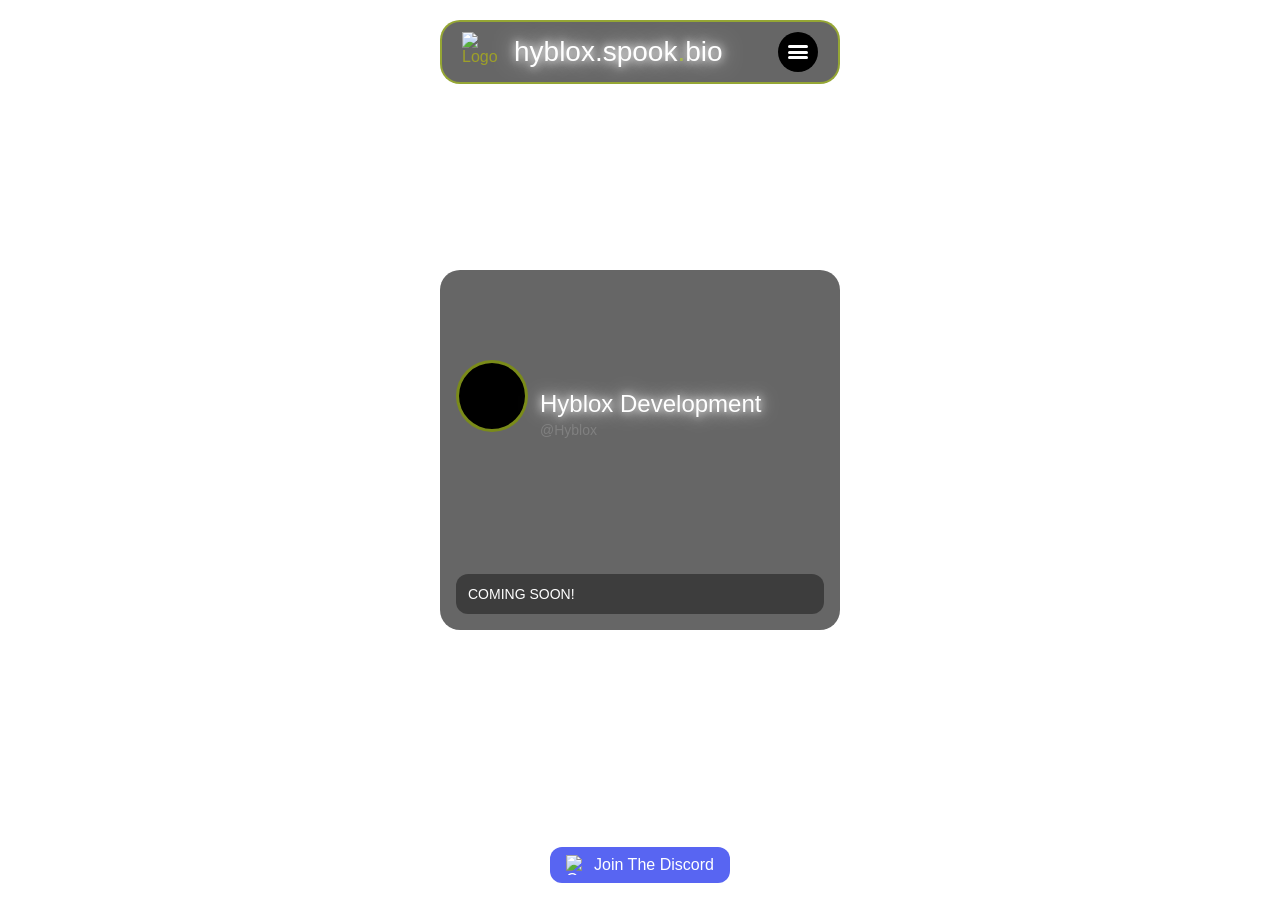
==== index.html @ faa8e241 "publish site" ====
<!DOCTYPE html>
<html lang="en">
<head>
  <meta charset="UTF-8" />
  <title>@spook.bio</title>
  <meta name="viewport" content="width=device-width, initial-scale=1" />
  <link rel="icon" type="image/png" href="/HybloxLogo.png" />

  <!-- Added theme color and Discord embed meta tags -->
  <meta name="theme-color" content="#a5bc22bd" />
  <meta property="og:title" content="Hyblox" />
  <meta property="og:keywords" content="roblox,hypixel,minecraft,minecraft server,hyblox,discord,spook.bio,spook.bio,prp.bio,spook,prp,spooky,phis,lcjunior1220,lecanact,free biograhpy">
  <meta property="og:description" content="Hyblox is a Roblox game inspired by the Hypixel minecraft server." />
  <meta property="og:image" content="/HybloxLogo.png" />
  <meta property="og:url" content="/" />
  <meta property="og:type" content="website">
  <meta property="og:image:alt" content="Hyblox Official Logo">
  <meta name="twitter:card" content="summary_large_image" />
  <meta name="twitter:title" content="Hyblox" />
  <meta property="twitter:site" content="@Hyblox">
  <meta property="twitter:site:id" content="@Hyblox">
  <meta property="twitter:creator:id" content="@Hyblox">
  <meta property="twitter:creator" content="@Hyblox">
<!-- <meta property="twitter:image" content="/banner.jpg"> -->
  <meta name="twitter:description" content="Hyblox is a Roblox game inspired by the Hypixel minecraft server." />
<!-- <meta name="twitter:image" content="/pfp.jpg" /> -->
  <meta property="og:site_name" content="Hyblox">
  <meta property="og:locale" content="en-US">
  
  <style>
    @font-face {
      font-family: 'HybloxFont';
      src: url('/fonts/abc.ttf') format('truetype');
      font-display: swap;
    }

    * {
      margin: 0;
      padding: 0;
      box-sizing: border-box;
    }

    body {
      height: 100vh;
      background: url('/background.jpg') no-repeat center center fixed;
      background-size: cover;
      color: rgb(158, 160, 40);
      font-family: Arial, sans-serif;
      user-select: none;
      overflow: hidden;
      position: relative;
      text-align: left;
    }

    header {
      position: fixed;
      top: 20px;
      left: 20px;
      right: 20px;
      max-width: 400px;
      margin: 0 auto;
      background: rgba(0, 0, 0, 0.6);
      border-radius: 20px;
      border: 2px solid #a5bc22bd;
      display: flex;
      align-items: center;
      gap: 12px;
      padding: 10px 20px;
      user-select: none;
      z-index: 100;
      justify-content: space-between;
    }

    header img {
      width: 40px;
      height: 40px;
      user-drag: none;
      user-select: none;
      -webkit-user-drag: none;
      pointer-events: none;
    }

    header .title {
      font-family: 'HybloxFont', sans-serif;
      font-size: 28px;
      color: white;
      text-shadow: 0 0 8px white, 0 0 20px white;
      white-space: nowrap;
      flex-grow: 1;
    }

    header .title .dot {
      color: #a5bc22bd;
    }

    .menu-button {
      width: 40px;
      height: 40px;
      background: black;
      border-radius: 50%;
      display: flex;
      justify-content: center;
      align-items: center;
      cursor: pointer;
      user-select: none;
      flex-shrink: 0;
    }

    .menu-icon,
    .close-icon {
      width: 20px;
      height: 14px;
      position: relative;
      display: flex;
      flex-direction: column;
      justify-content: space-between;
    }

    .menu-icon div {
      height: 3px;
      background: white;
      border-radius: 2px;
    }

    .close-icon div {
      position: absolute;
      top: 6px;
      left: 0;
      width: 20px;
      height: 3px;
      background: white;
      border-radius: 2px;
    }

    .close-icon div:first-child {
      transform: rotate(45deg);
    }

    .close-icon div:last-child {
      transform: rotate(-45deg);
    }

    .menu-dropdown {
      position: fixed;
      top: 90px;
      left: 20px;
      right: 20px;
      max-width: 400px;
      margin: 0 auto;
      background: rgba(0, 0, 0, 0.4);
      border: 2px solid #a5bc22bd;
      border-radius: 20px;
      backdrop-filter: blur(10px);
      -webkit-backdrop-filter: blur(10px);
      padding: 24px 20px;
      z-index: 99;
      user-select: none;
      display: none;
      flex-direction: column;
      justify-content: center;
      align-items: center;
      gap: 16px;
      min-height: 120px;
    }

    .menu-dropdown button {
      background: transparent;
      border: none;
      color: #a5bc22bd;
      padding: 8px 16px;
      border-radius: 12px;
      cursor: pointer;
      font-family: 'HybloxFont', sans-serif;
      font-size: 20px;
      text-align: center;
      transition: background-color 0.2s ease;
    }

    .menu-dropdown button:hover {
      background-color: rgba(194, 116, 254, 0.2);
    }

    .profile-frame {
      width: 90%;
      max-width: 400px;
      height: 360px;
      background: rgba(0, 0, 0, 0.6);
      border-radius: 20px;
      position: absolute;
      top: 50%;
      left: 50%;
      transform: translate(-50%, -50%);
      overflow: hidden;
      transform-style: preserve-3d;
      transition: transform 0.1s ease-out;
      user-select: none;
      z-index: 50;
      cursor: default;
    }

    .banner {
      position: absolute;
      top: 0;
      left: 0;
      right: 0;
      height: 120px;
      background: url('/banner.jpg') center/cover no-repeat;
      border-top-left-radius: 20px;
      border-top-right-radius: 20px;
      z-index: 1;
    }

    .profile-info {
      position: absolute;
      top: 120px;
      left: 16px;
      right: 16px;
      display: flex;
      align-items: center;
      gap: 12px;
      z-index: 2;
    }

    .pfp {
      width: 72px;
      height: 72px;
      border-radius: 50%;
      background: url('/pfp.jpg') center/cover no-repeat;
      border: 3px solid #a5bc22bd;
      flex-shrink: 0;
      margin-top: -36px;
      background-color: black;
    }

    .text-container {
      display: flex;
      flex-direction: column;
      justify-content: center;
      color: white;
    }

    .display-name {
      font-family: 'HybloxFont', sans-serif;
      font-size: 24px;
      text-shadow: 0 0 8px white, 0 0 20px white;
      color: white;
      white-space: nowrap;
    }

    .display-name .dot {
      color: #a5bc22bd;
    }

    .username {
      color: gray;
      font-size: 14px;
      margin-top: 4px;
      white-space: nowrap;
    }

    .about-box {
      position: absolute;
      bottom: 16px;
      left: 16px;
      right: 16px;
      background: rgba(0, 0, 0, 0.4);
      border-radius: 12px;
      padding: 12px;
      color: white;
      font-size: 14px;
      z-index: 2;
    }

    .footer-container {
      position: fixed;
      bottom: 12px;
      left: 0;
      right: 0;
      text-align: center;
      color: white;
      font-size: 13px;
      font-family: sans-serif;
      z-index: 10;
      pointer-events: none;
    }

    .discord-button {
      margin-top: 8px;
      pointer-events: auto;
      display: inline-flex;
      align-items: center;
      background-color: #5865F2;
      border: none;
      color: white;
      padding: 8px 16px;
      font-family: 'HybloxFont', sans-serif;
      font-size: 16px;
      border-radius: 12px;
      cursor: pointer;
      text-decoration: none;
      user-select: none;
      transition: background-color 0.2s ease;
    }

    .discord-button img {
      width: 20px;
      height: 20px;
      margin-right: 8px;
      user-select: none;
      pointer-events: none;
    }
  </style>
</head>
<body oncontextmenu="return false;">
  <header>
    <img src="/HybloxLogo.png" alt="Logo" />
    <div class="title">hyblox.spook<span class="dot">.</span>bio</div>
    <div class="menu-button" id="menuButton">
      <div class="menu-icon" id="menuIcon">
        <div></div>
        <div></div>
        <div></div>
      </div>
      <div class="close-icon" id="closeIcon" style="display:none;">
        <div></div>
        <div></div>
      </div>
    </div>
  </header>

  <div class="menu-dropdown" id="menuDropdown">
    <button onclick="window.location.href='/'">Home</button>
    <button onclick="window.location.href='https://roblox.com/games/8817609954'">Game</button>
    <button onclick="window.location.href='mailto:support@hyblox.spook.bio'">Contact</button>
    <button onclick="window.location.href='https://github.com/RobloxHyblox'">GitHub</button>
  </div>

  <div class="profile-frame" id="frame">
    <div class="banner"></div>
    <div class="profile-info">
      <div class="pfp"></div>
      <div class="text-container">
        <div class="display-name">Hyblox Development</div>
        <div class="username">@Hyblox</div>
      </div>
    </div>
    <div class="about-box">COMING SOON!</div>
  </div>

  <footer class="footer-container">
    <p>&copy; <span id="CurrentYear"></span> Hyblox Inc. All Rights Reserved.</p>
    <div>even tho this isn't done we will be doing testing soon.</div>
    <a href="https://hyblox.spook.bio/discord" target="_blank" rel="noopener" class="discord-button">
      <img src="/DiscordLogo.ico" alt="Our Discord Server" />
      Join The Discord
    </a>
  </footer>

  <script>
    document.addEventListener('DOMContentLoaded', function() {
            const year = document.getElementById('CurrentYear');
            if (year) {
                year.textContent = new Date().getFullYear();
            }
        });
    const frame = document.getElementById('frame');
    frame.addEventListener('mousemove', (e) => {
      const rect = frame.getBoundingClientRect();
      const x = e.clientX - rect.left;
      const y = e.clientY - rect.top;
      const rotateY = ((x / rect.width) - 0.5) * 20;
      const rotateX = ((y / rect.height) - 0.5) * -20;
      frame.style.transform = `translate(-50%, -50%) perspective(800px) rotateX(${rotateX}deg) rotateY(${rotateY}deg)`;
    });
    frame.addEventListener('mouseleave', () => {
      frame.style.transform = 'translate(-50%, -50%) rotateX(0deg) rotateY(0deg)';
    });
    const menuButton = document.getElementById('menuButton');
    const menuIcon = document.getElementById('menuIcon');
    const closeIcon = document.getElementById('closeIcon');
    const menuDropdown = document.getElementById('menuDropdown');
    menuButton.addEventListener('click', () => {
      const isOpen = menuDropdown.style.display === 'flex';
      if (isOpen) {
        menuDropdown.style.display = 'none';
        menuIcon.style.display = 'flex';
        closeIcon.style.display = 'none';
        frame.style.transform = 'translate(-50%, -50%) rotateX(0deg) rotateY(0deg)';
      } else {
        menuDropdown.style.display = 'flex';
        menuIcon.style.display = 'none';
        closeIcon.style.display = 'flex';
      }
    });
  </script>
</body>
</html>
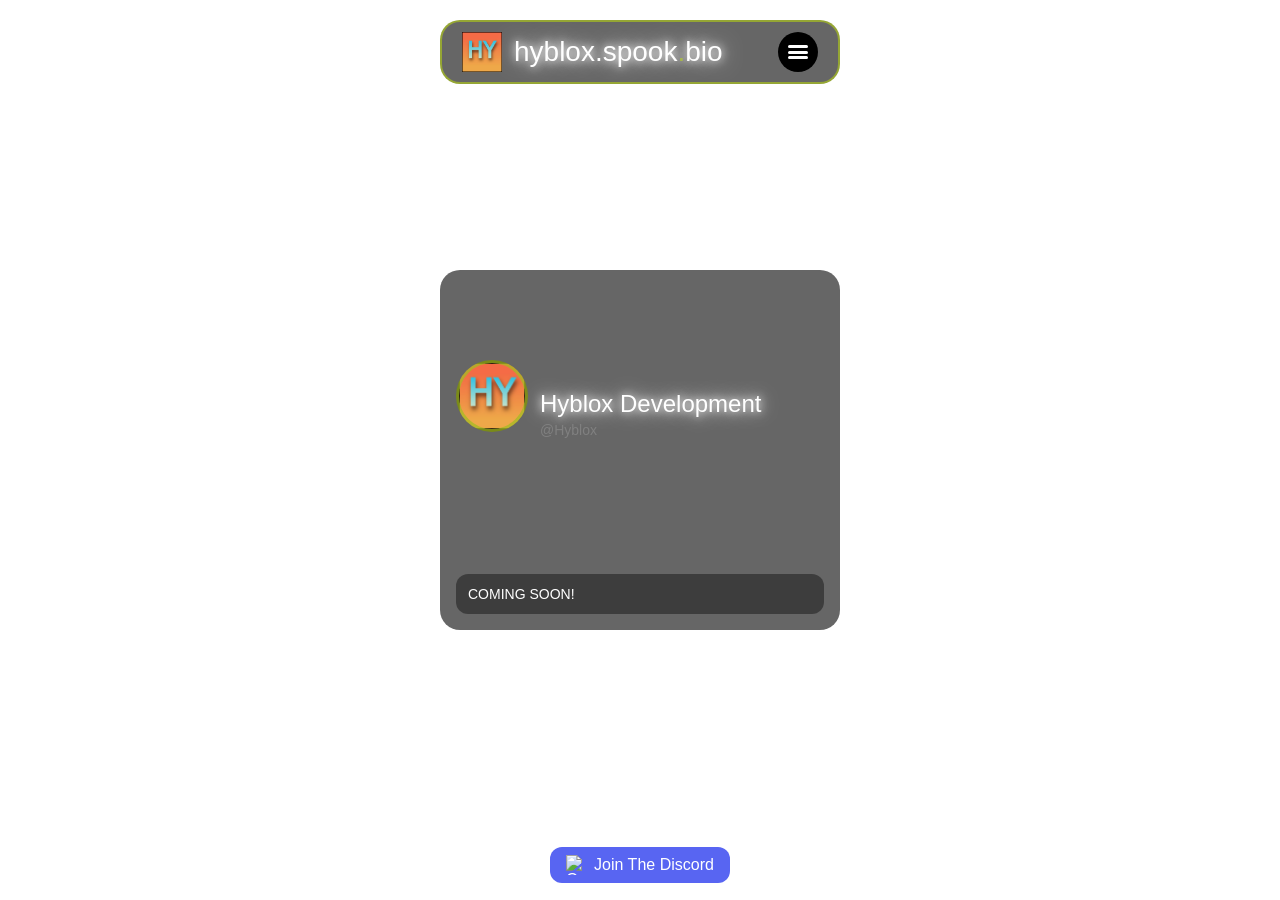
==== commit 71cff68b: "Update index.html" ====
--- a/index.html
+++ b/index.html
@@ -2,7 +2,7 @@
 <html lang="en">
 <head>
   <meta charset="UTF-8" />
-  <title>@spook.bio</title>
+  <title>Hyblox Development</title>
   <meta name="viewport" content="width=device-width, initial-scale=1" />
   <link rel="icon" type="image/png" href="/HybloxLogo.png" />
 
@@ -313,7 +313,7 @@
 </head>
 <body oncontextmenu="return false;">
   <header>
-    <img src="/HybloxLogo.png" alt="Logo" />
+    <img src="/pfp.jpg" alt="Logo" />
     <div class="title">hyblox.spook<span class="dot">.</span>bio</div>
     <div class="menu-button" id="menuButton">
       <div class="menu-icon" id="menuIcon">
@@ -348,7 +348,7 @@
   </div>
 
   <footer class="footer-container">
-    <p>&copy; <span id="CurrentYear"></span> Hyblox Inc. All Rights Reserved.</p>
+    <p>&copy; <span id="CurrentYear"></span> Hyblox All Rights Reserved.</p>
     <div>even tho this isn't done we will be doing testing soon.</div>
     <a href="https://hyblox.spook.bio/discord" target="_blank" rel="noopener" class="discord-button">
       <img src="/DiscordLogo.ico" alt="Our Discord Server" />
